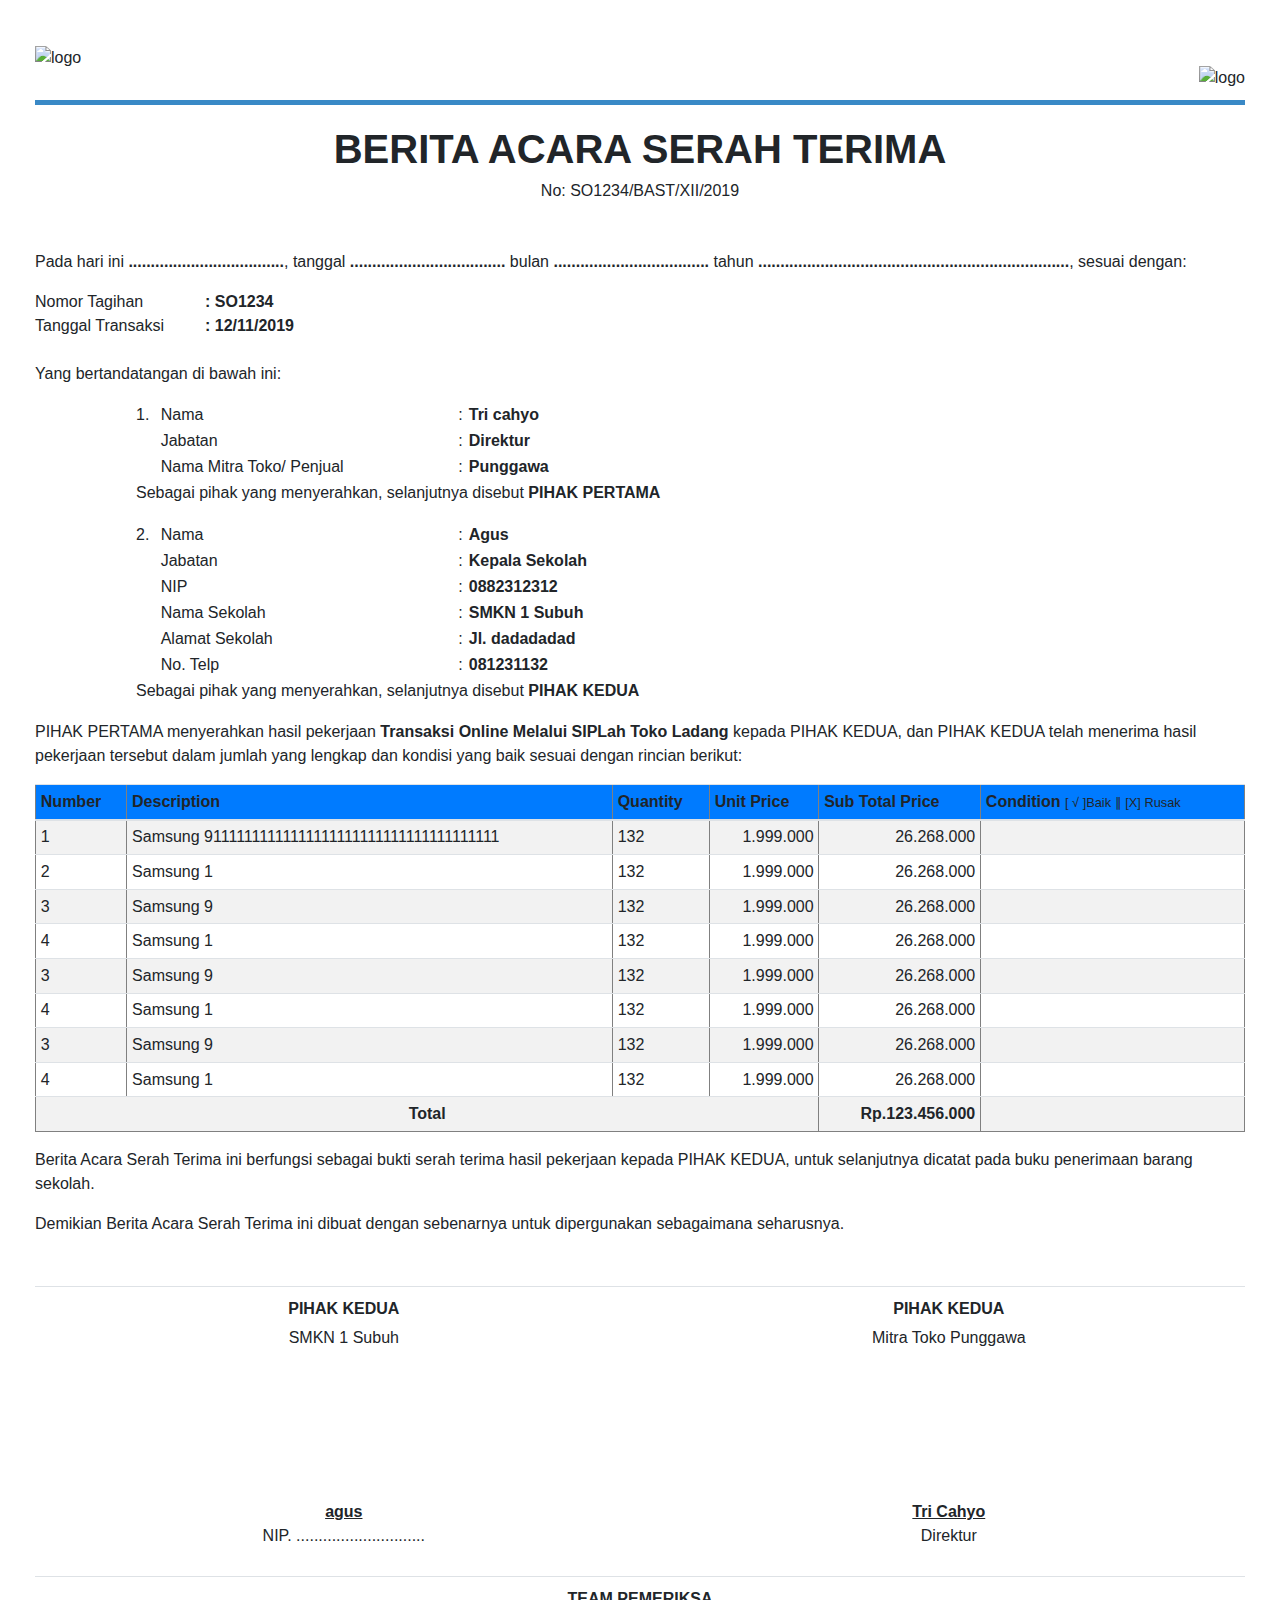
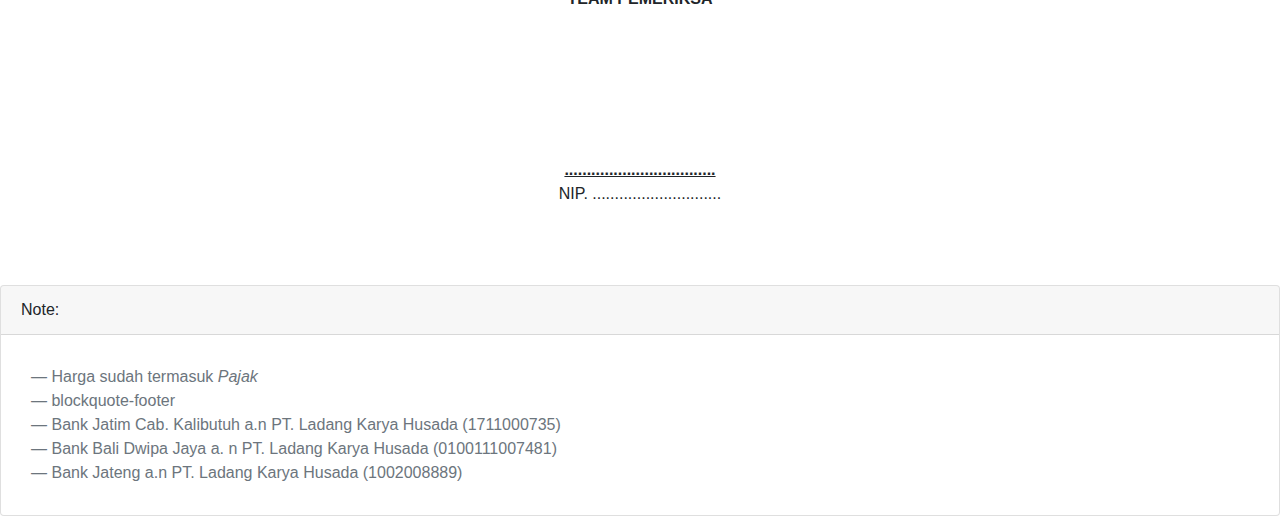
==== bast.html @ 59c997a5 "design-bast" ====
<!doctype html>
<html lang="en">

<head>
    <!-- Required meta tags -->
    <meta charset="utf-8">
    <meta name="viewport" content="width=device-width, initial-scale=1, shrink-to-fit=no">

    <!-- Bootstrap CSS -->
    <link rel="stylesheet" href="https://stackpath.bootstrapcdn.com/bootstrap/4.4.1/css/bootstrap.min.css"
        integrity="sha384-Vkoo8x4CGsO3+Hhxv8T/Q5PaXtkKtu6ug5TOeNV6gBiFeWPGFN9MuhOf23Q9Ifjh" crossorigin="anonymous">
    <link rel="stylesheet" href="style/bast.css">

    <title>BAST</title>
</head>

<body>
    <div id="bast">
        <div class="bast overvflow-auto">
            <div style="min-width: 600px">
                <header>
                    <div class="row">
                        <div class="col" id="logoladang">
                            <img src="img/logoladang.png" alt="logo" style="width: 200px">
                        </div>
                        <div class="col" id="logosiplah">
                            <img src="img/siplah.png" alt="logo" style="width: 200px">
                        </div>
                    </div>

                </header>
                <main>
                    <div class="judul" id="judul">
                        <h1>BERITA ACARA SERAH TERIMA</h1>
                        <h6>No: SO1234/BAST/XII/2019</h6>
                    </div>
                    <div class="mt-100">
                        <p>Pada hari ini <b>...................................</b>, tanggal <b>...................................</b> bulan <b>...................................</b> tahun <b>......................................................................</b>, sesuai dengan: </p>
                    </div>
                    <div class="nomor" id="nomortransaksi">
                        <div><span>Nomor Tagihan</span>: SO1234</div>
                        <div><span>Tanggal Transaksi</span>: 12/11/2019 </div>
                    </div>
                    <br><br><br>
                    <p>Yang bertandatangan di bawah ini:</p>
                    <div>
                        <table class="user">
                            <tr>
                                <td>1.</td>
                                <td>Nama</td>
                                <td>:</td>
                                <td class="font-weight-bold">Tri cahyo</td>
                            </tr>
                            <tr>
                                <td></td>
                                <td>Jabatan</td>
                                <td>:</td>
                                <td class="rowvalue">Direktur</td>
                            </tr>
                            <tr>
                                <td></td>
                                <td>Nama Mitra Toko/ Penjual</td>
                                <td>:</td>
                                <td class="rowvalue">Punggawa</td>
                            </tr>
                            <tr>
                                <td colspan="4">
                                    <p>Sebagai pihak yang menyerahkan, selanjutnya disebut <b>PIHAK PERTAMA</b></p>
                                </td>
                            </tr>
                            <tr>
                                <td>2.</td>
                                <td>Nama</td>
                                <td>:</td>
                                <td class="rowvalue">Agus</td>
                            </tr>
                            <tr>
                                <td></td>
                                <td>Jabatan</td>
                                <td>:</td>
                                <td class="rowvalue">Kepala Sekolah</td>
                            </tr>
                            <tr>
                                <td></td>
                                <td>NIP</td>
                                <td>:</td>
                                <td class="rowvalue">0882312312</td>
                            </tr>
                            <tr>
                                <td></td>
                                <td>Nama Sekolah</td>
                                <td>:</td>
                                <td class="rowvalue">SMKN 1 Subuh</td>
                            </tr>
                            <tr>
                                <td></td>
                                <td>Alamat Sekolah</td>
                                <td>:</td>
                                <td class="rowvalue">Jl. dadadadad</td>
                            </tr>
                            <tr>
                                <td></td>
                                <td>No. Telp</td>
                                <td>:</td>
                                <td class="rowvalue">081231132</td>
                            </tr>
                            <tr>
                                <td colspan="4">
                                    <p>Sebagai pihak yang menyerahkan, selanjutnya disebut <b>PIHAK KEDUA</b></p>
                                </td>
                            </tr>
                        </table>
                        <div>
                            <p>
                                PIHAK PERTAMA menyerahkan hasil pekerjaan <b>Transaksi Online Melalui SIPLah Toko
                                    Ladang</b> kepada PIHAK KEDUA, dan PIHAK KEDUA telah menerima hasil pekerjaan
                                tersebut dalam jumlah yang lengkap dan kondisi yang baik sesuai dengan rincian berikut:
                            </p>
                        </div>
                        <div class="table-responsive">
                            <table class="table table-hover table-striped table-sm" border="1">
                                <thead id="headertable" class="bg-primary font-weight-bold text-align-center">
                                    <th>Number</th>
                                    <th>Description</th>
                                    <th>Quantity</th>
                                    <th>Unit Price</th>
                                    <th>Sub Total Price</th>
                                    <th>Condition <small>[ √ ]Baik ∥ [X] Rusak</small></th>
                                </thead>
                                <tbody>
                                    <tr>
                                        <td scope="row">1</td>
                                        <td>Samsung 91111111111111111111111111111111111111</td>
                                        <td>132</td>
                                        <td class="text-right">1.999.000</td>
                                        <td class="text-right">26.268.000</td>
                                        <td></td>
                                    </tr>
                                    <tr>
                                        <td scope="row">2</td>
                                        <td>Samsung 1</td>
                                        <td>132</td>
                                        <td class="text-right">1.999.000</td>
                                        <td class="text-right">26.268.000</td>
                                        <td class="text-right"></td>
                                    </tr>
                                    <tr>
                                        <td scope="row">3</td>
                                        <td>Samsung 9</td>
                                        <td>132</td>
                                        <td class="text-right">1.999.000</td>
                                        <td class="text-right">26.268.000</td>
                                        <td></td>
                                    </tr>
                                    <tr>
                                        <td scope="row">4</td>
                                        <td>Samsung 1</td>
                                        <td>132</td>
                                        <td class="text-right">1.999.000</td>
                                        <td class="text-right">26.268.000</td>
                                        <td></td>
                                    </tr>
                                    <tr>
                                        <td scope="row">3</td>
                                        <td>Samsung 9</td>
                                        <td>132</td>
                                        <td class="text-right">1.999.000</td>
                                        <td class="text-right">26.268.000</td>
                                        <td></td>
                                    </tr>
                                    <tr>
                                        <td scope="row">4</td>
                                        <td>Samsung 1</td>
                                        <td>132</td>
                                        <td class="text-right">1.999.000</td>
                                        <td class="text-right">26.268.000</td>
                                        <td></td>
                                    </tr>
                                    <tr>
                                        <td scope="row">3</td>
                                        <td>Samsung 9</td>
                                        <td>132</td>
                                        <td class="text-right">1.999.000</td>
                                        <td class="text-right">26.268.000</td>
                                        <td></td>
                                    </tr>
                                    <tr>
                                        <td scope="row">4</td>
                                        <td>Samsung 1</td>
                                        <td>132</td>
                                        <td class="text-right">1.999.000</td>
                                        <td class="text-right">26.268.000</td>
                                        <td></td>
                                    </tr>
                                    <tr>
                                        <td colspan="4" class="text-center font-weight-bold">Total</td>
                                        <td class="font-weight-bold text-right">Rp.123.456.000</td>
                                        <td></td>
                                    </tr>
                                </tbody>
                            </table>
                        </div>
                    </div>
                    <div>
                        <p>Berita Acara Serah Terima ini berfungsi sebagai bukti serah terima hasil pekerjaan kepada
                            PIHAK KEDUA, untuk selanjutnya dicatat pada buku penerimaan barang sekolah.</p>
                        <p>Demikian Berita Acara Serah Terima ini dibuat dengan sebenarnya untuk dipergunakan
                            sebagaimana seharusnya.</p>
                    </div>
                    <div class="tandatangan">
                        <table class="table">
                            <tr>
                                <td>
                                    <div class="col text-center">
                                        <h6 class="font-weight-bold">PIHAK KEDUA</h6>
                                        <p>SMKN 1 Subuh</p>
                                        <div class="mt-18">
                                            <u class="font-weight-bold">agus</u>
                                            <p>NIP. .............................</p>
                                        </div>
                                    </div>
                                </td>
                                <td>
                                    <div class="col text-center">
                                        <h6 class="font-weight-bold">PIHAK KEDUA</h6>
                                        <p>Mitra Toko Punggawa</p>
                                        <div class="mt-18">
                                            <u class="font-weight-bold">Tri Cahyo</u>
                                            <p>Direktur</p>
                                        </div>
                                    </div>
                                </td>
                            </tr>
                            <tr>
                                <td colspan="2">
                                    <div class="col text-center">
                                        <h6 class="font-weight-bold">TEAM PEMERIKSA</h6>
                                        <div class="mt-18">
                                            <u class="font-weight-bold">..................................</u>
                                            <p>NIP. .............................</p>
                                        </div>
                                    </div>
                                </td>
                            </tr>
                        </table>
                    </div>
                </main>
            </div>
        </div>
    </div>

    <footer>
        <div class="card">
            <div class="card-header">
                Note:
            </div>
            <div class="card-body">
                <blockquote class="blockquote mb-0">
                    <footer class="blockquote-footer">Harga sudah termasuk <cite title="Source Title">Pajak</cite></footer>
                    <footer class="blockquote-footer">blockquote-footer</footer>
                    <footer class="blockquote-footer">Bank Jatim Cab. Kalibutuh a.n PT. Ladang Karya Husada  (1711000735)</footer>
                    <footer class="blockquote-footer">Bank Bali Dwipa Jaya a. n PT. Ladang Karya Husada (0100111007481)</footer>
                    <footer class="blockquote-footer">Bank Jateng a.n PT. Ladang Karya Husada (1002008889)</footer>
                </blockquote>
            </div>
        </div>
    </footer>
    <!-- Optional JavaScript -->
    <!-- jQuery first, then Popper.js, then Bootstrap JS -->
    <script src="https://code.jquery.com/jquery-3.4.1.slim.min.js"
        integrity="sha384-J6qa4849blE2+poT4WnyKhv5vZF5SrPo0iEjwBvKU7imGFAV0wwj1yYfoRSJoZ+n" crossorigin="anonymous">
    </script>
    <script src="https://cdn.jsdelivr.net/npm/popper.js@1.16.0/dist/umd/popper.min.js"
        integrity="sha384-Q6E9RHvbIyZFJoft+2mJbHaEWldlvI9IOYy5n3zV9zzTtmI3UksdQRVvoxMfooAo" crossorigin="anonymous">
    </script>
    <script src="https://stackpath.bootstrapcdn.com/bootstrap/4.4.1/js/bootstrap.min.js"
        integrity="sha384-wfSDF2E50Y2D1uUdj0O3uMBJnjuUD4Ih7YwaYd1iqfktj0Uod8GCExl3Og8ifwB6" crossorigin="anonymous">
    </script>
</body>


</html>
---- style/bast.css ----
h1{
  font-weight: bold;
}
.mt-100{
  margin-top: 50px;
}

#bast{
  padding: 20px;
}
.bast {
  position: relative;
  background-color:#fff;
  min-height: 680px;
  padding: 15px;
}
.name a{
  color: #ff8000;
  font-weight: bold;
}

.bast header {
  padding: 10px 0;
  margin-bottom: 20px;
  border-bottom: 5px solid #3989c6
}

#logosiplah{
  text-align: right;
  margin-top: 20px;
}
#judul{
  text-align: center;
}
#nomortransaksi{
  float: left;
  font-weight: bold;
}
#nomortransaksi span{
  width: 150px;
  font-weight: initial;
  text-align:left;
  margin-right: 20px;
  display: inline-block;
}
.user{
  margin-left: 100px;
}
.rowvalue{
  font-weight: bold;
}

.tandatangan{
  margin-top: 50px;
}

.mt-18{
  margin-top: 150px;
}
.blockquote{
  padding: 10px;
}
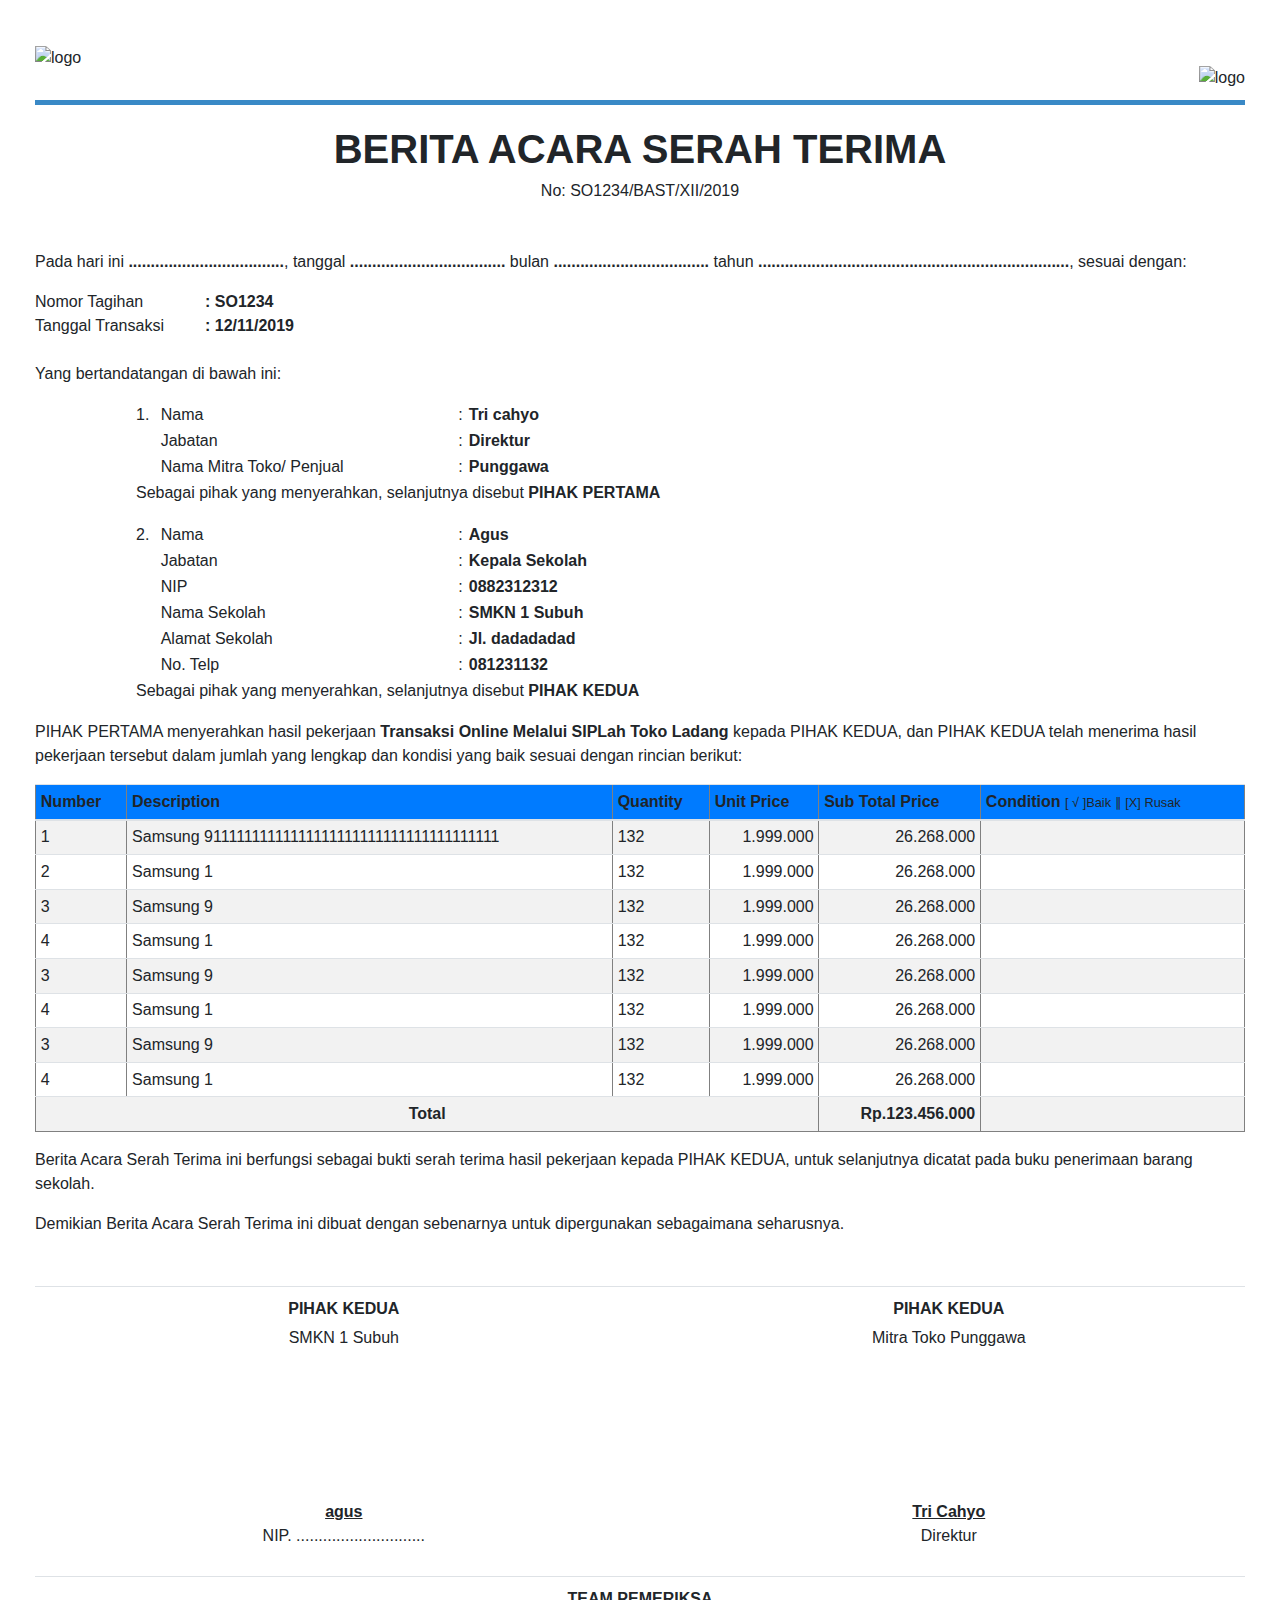
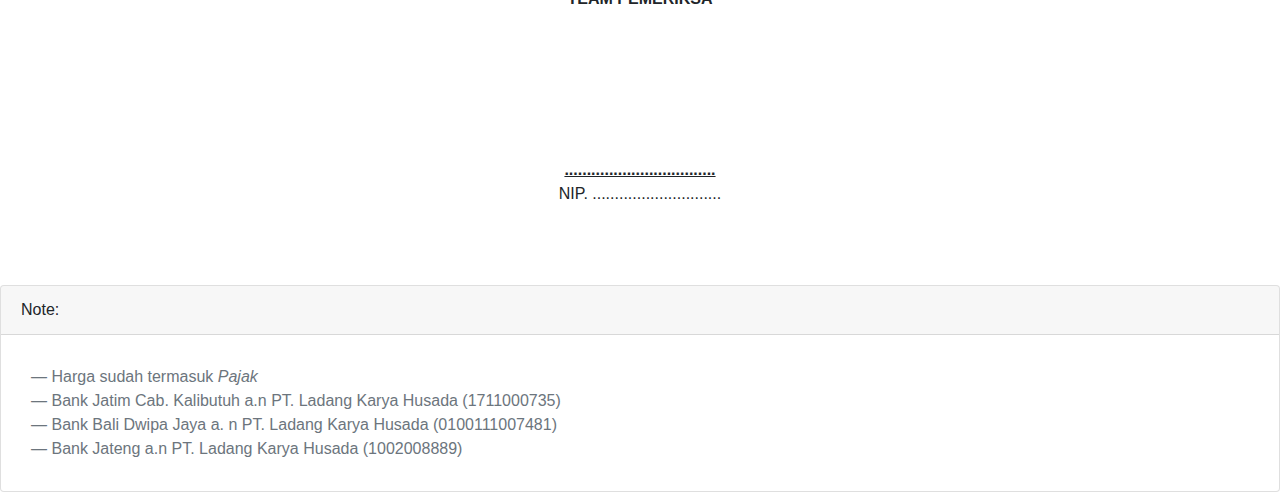
==== commit bfca5307: "design-invoice" ====
--- a/bast.html
+++ b/bast.html
@@ -257,7 +257,6 @@
             <div class="card-body">
                 <blockquote class="blockquote mb-0">
                     <footer class="blockquote-footer">Harga sudah termasuk <cite title="Source Title">Pajak</cite></footer>
-                    <footer class="blockquote-footer">blockquote-footer</footer>
                     <footer class="blockquote-footer">Bank Jatim Cab. Kalibutuh a.n PT. Ladang Karya Husada  (1711000735)</footer>
                     <footer class="blockquote-footer">Bank Bali Dwipa Jaya a. n PT. Ladang Karya Husada (0100111007481)</footer>
                     <footer class="blockquote-footer">Bank Jateng a.n PT. Ladang Karya Husada (1002008889)</footer>
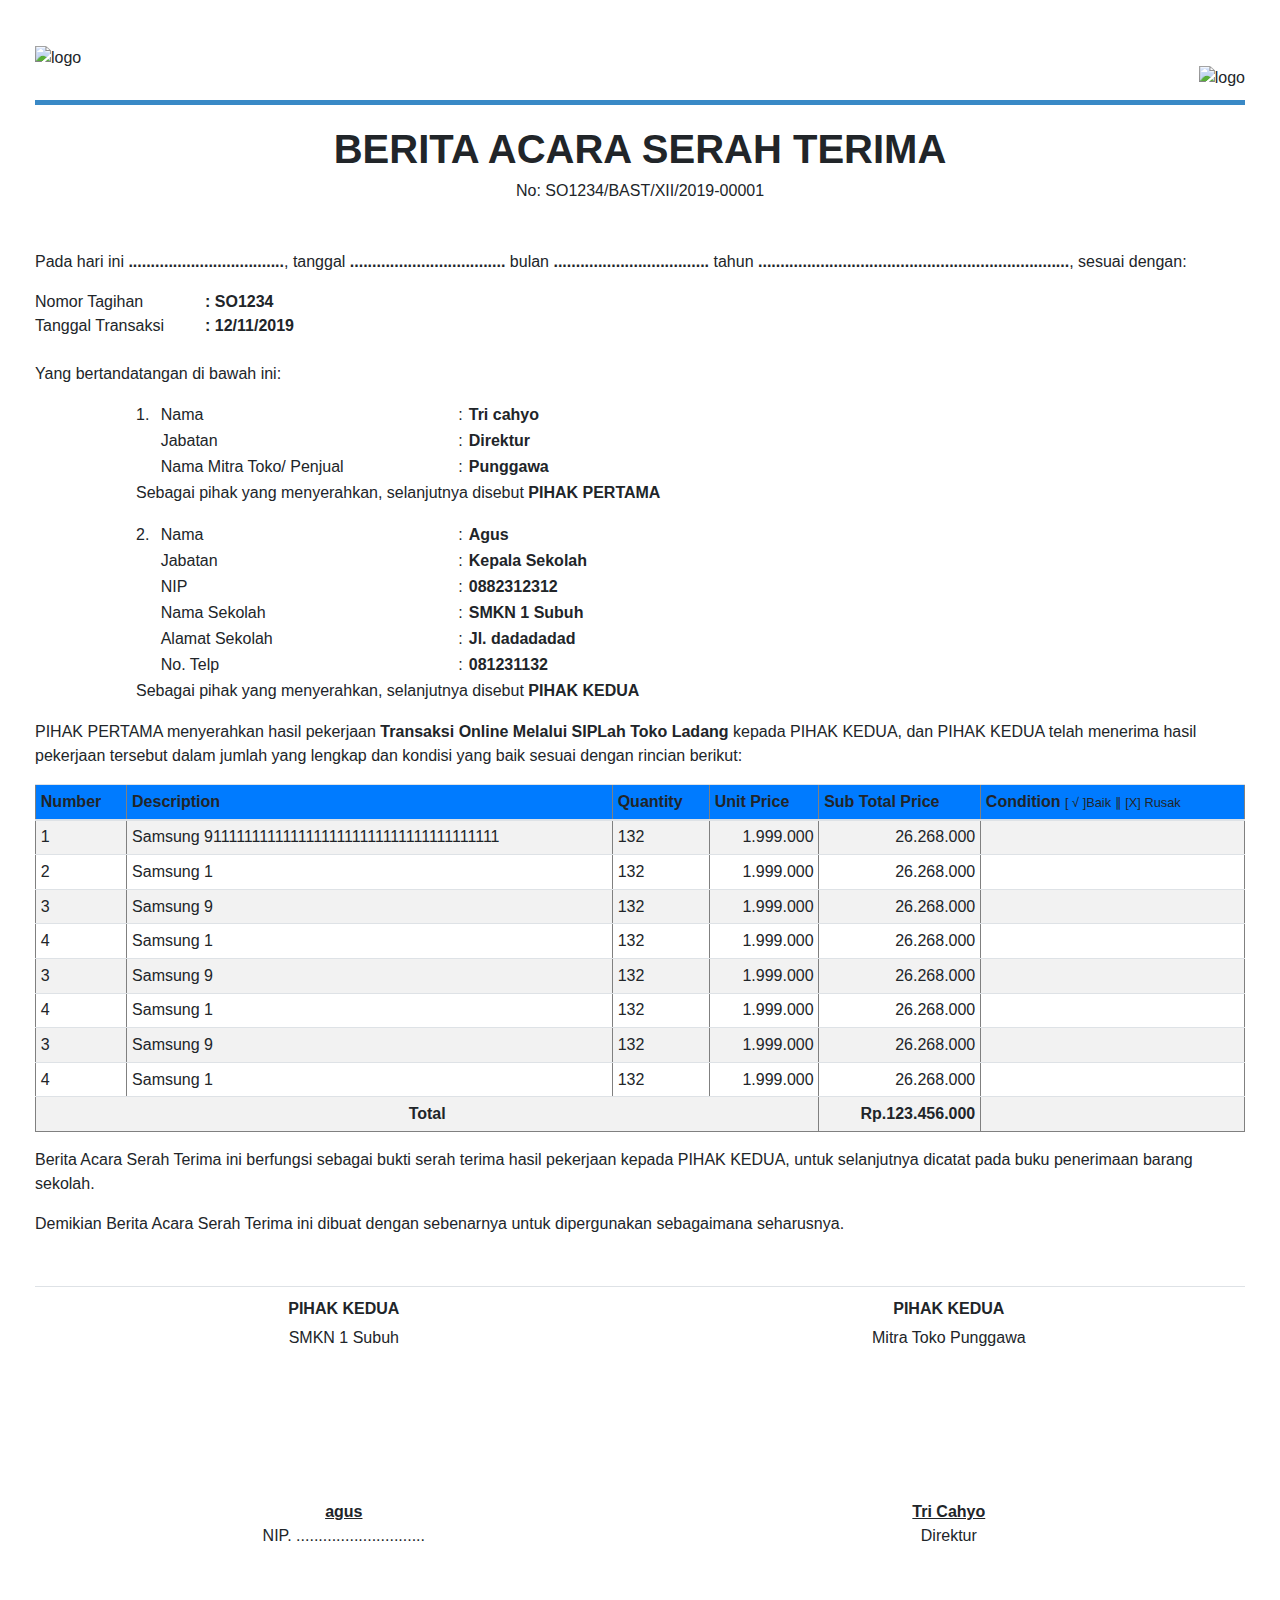
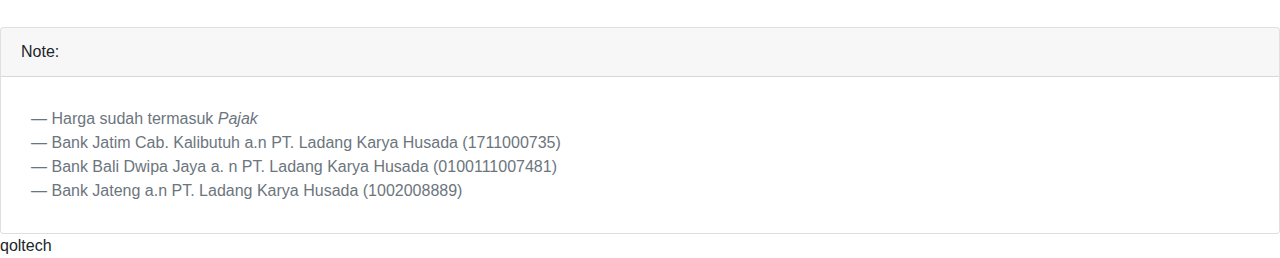
==== commit d3074a8c: "flow" ====
--- a/bast.html
+++ b/bast.html
@@ -30,12 +30,15 @@
 
                 </header>
                 <main>
-                    <div class="judul" id="judul">
+                    <div class="judul text-center">
                         <h1>BERITA ACARA SERAH TERIMA</h1>
-                        <h6>No: SO1234/BAST/XII/2019</h6>
+                        <h6>No: SO1234/BAST/XII/2019-00001</h6>
                     </div>
                     <div class="mt-100">
-                        <p>Pada hari ini <b>...................................</b>, tanggal <b>...................................</b> bulan <b>...................................</b> tahun <b>......................................................................</b>, sesuai dengan: </p>
+                        <p>Pada hari ini <b>...................................</b>, tanggal
+                            <b>...................................</b> bulan <b>...................................</b>
+                            tahun <b>......................................................................</b>, sesuai
+                            dengan: </p>
                     </div>
                     <div class="nomor" id="nomortransaksi">
                         <div><span>Nomor Tagihan</span>: SO1234</div>
@@ -231,17 +234,6 @@
                                     </div>
                                 </td>
                             </tr>
-                            <tr>
-                                <td colspan="2">
-                                    <div class="col text-center">
-                                        <h6 class="font-weight-bold">TEAM PEMERIKSA</h6>
-                                        <div class="mt-18">
-                                            <u class="font-weight-bold">..................................</u>
-                                            <p>NIP. .............................</p>
-                                        </div>
-                                    </div>
-                                </td>
-                            </tr>
                         </table>
                     </div>
                 </main>
@@ -256,9 +248,12 @@
             </div>
             <div class="card-body">
                 <blockquote class="blockquote mb-0">
-                    <footer class="blockquote-footer">Harga sudah termasuk <cite title="Source Title">Pajak</cite></footer>
-                    <footer class="blockquote-footer">Bank Jatim Cab. Kalibutuh a.n PT. Ladang Karya Husada  (1711000735)</footer>
-                    <footer class="blockquote-footer">Bank Bali Dwipa Jaya a. n PT. Ladang Karya Husada (0100111007481)</footer>
+                    <footer class="blockquote-footer">Harga sudah termasuk <cite title="Source Title">Pajak</cite>
+                    </footer>
+                    <footer class="blockquote-footer">Bank Jatim Cab. Kalibutuh a.n PT. Ladang Karya Husada (1711000735)
+                    </footer>
+                    <footer class="blockquote-footer">Bank Bali Dwipa Jaya a. n PT. Ladang Karya Husada (0100111007481)
+                    </footer>
                     <footer class="blockquote-footer">Bank Jateng a.n PT. Ladang Karya Husada (1002008889)</footer>
                 </blockquote>
             </div>
@@ -278,4 +273,7 @@
 </body>
 
 
-</html>+</html>
+
+
+qoltech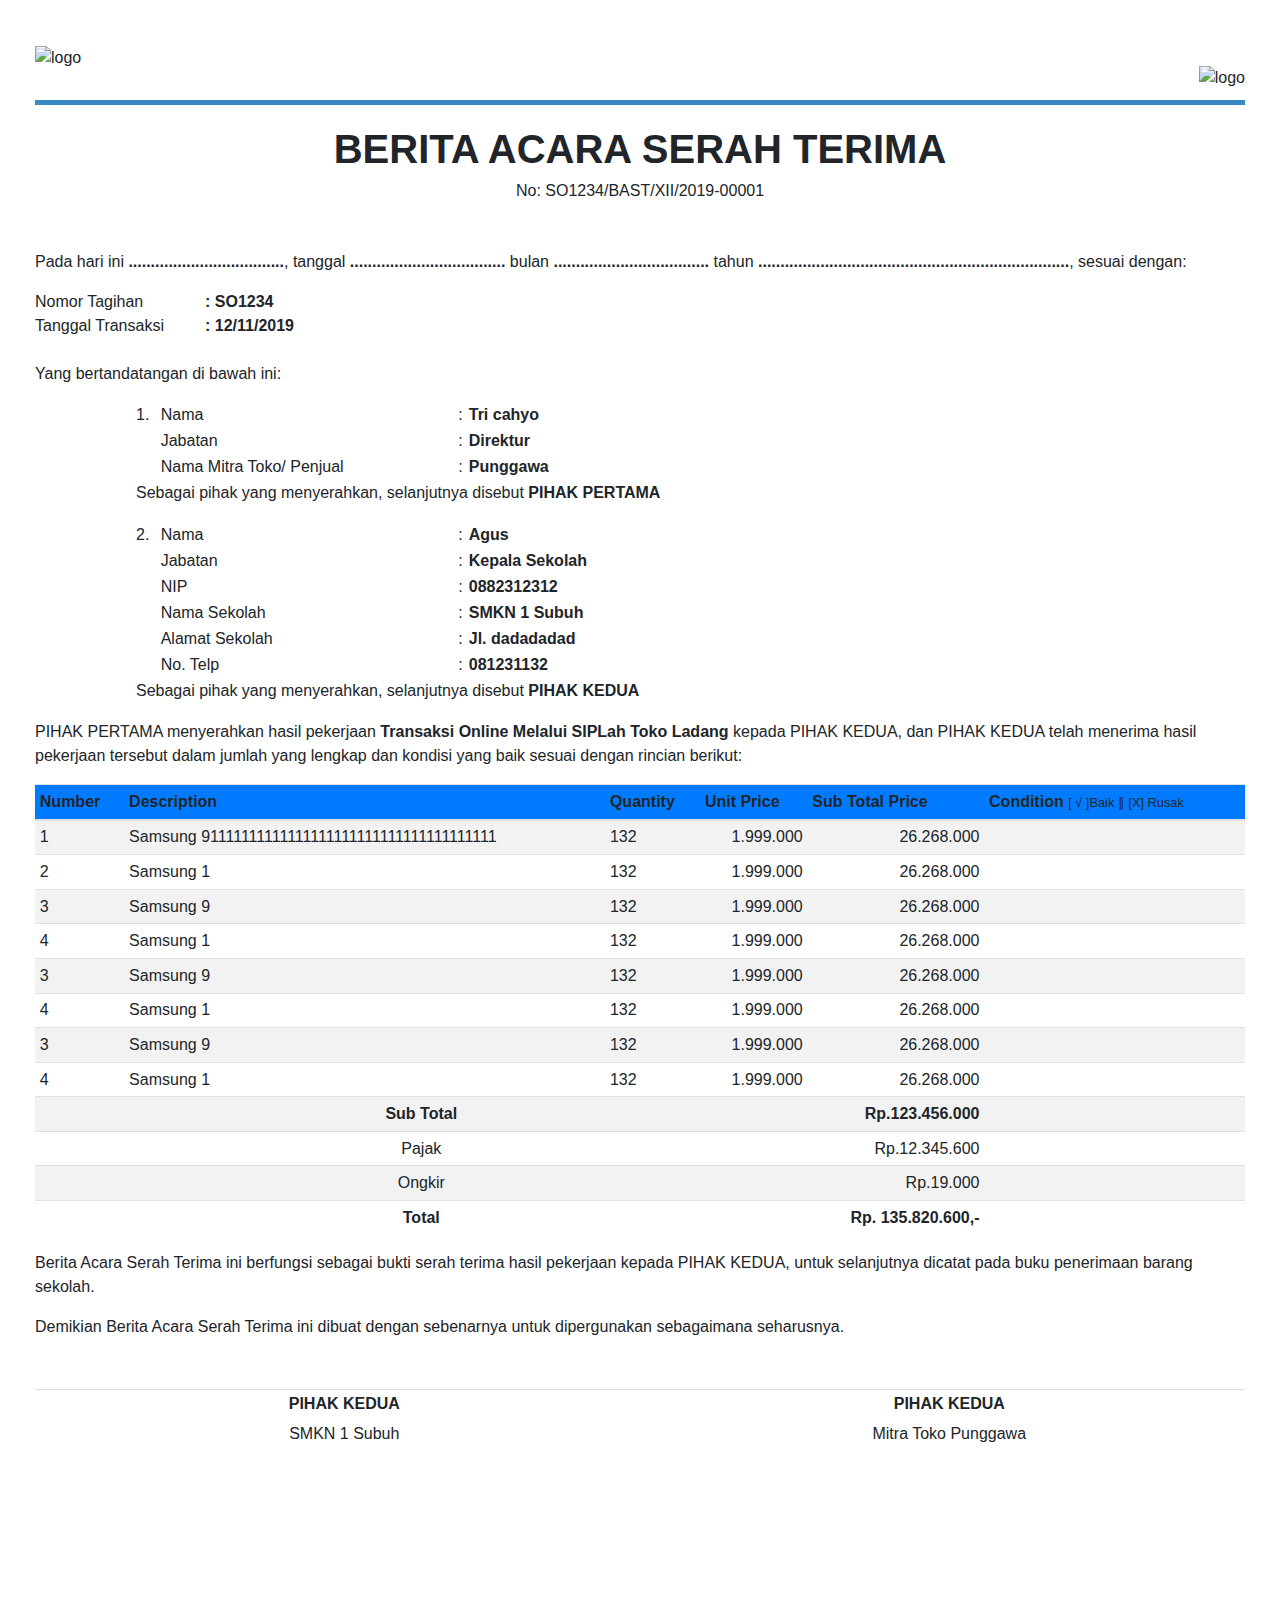
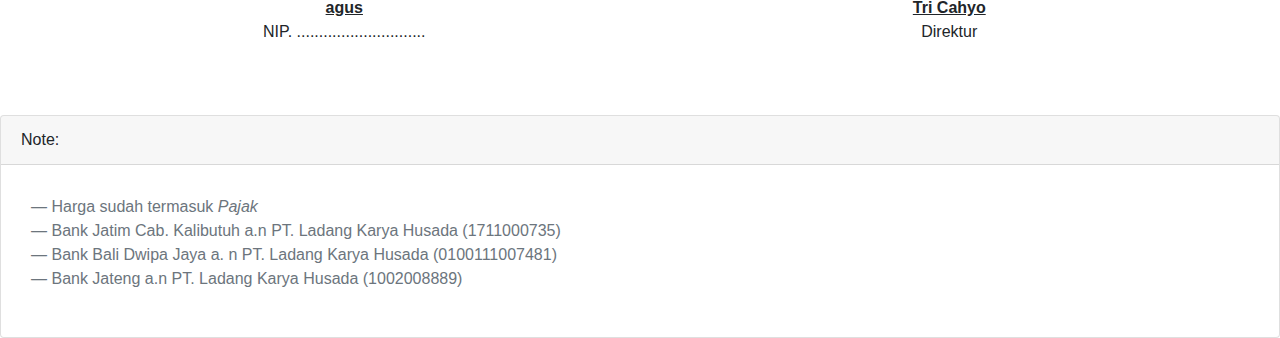
==== commit e953bc51: "update BAP" ====
--- a/bast.html
+++ b/bast.html
@@ -34,7 +34,7 @@
                         <h1>BERITA ACARA SERAH TERIMA</h1>
                         <h6>No: SO1234/BAST/XII/2019-00001</h6>
                     </div>
-                    <div class="mt-100">
+                    <div class="mt-100 text-justify">
                         <p>Pada hari ini <b>...................................</b>, tanggal
                             <b>...................................</b> bulan <b>...................................</b>
                             tahun <b>......................................................................</b>, sesuai
@@ -121,7 +121,7 @@
                             </p>
                         </div>
                         <div class="table-responsive">
-                            <table class="table table-hover table-striped table-sm" border="1">
+                            <table class="table table-hover table-striped table-sm">
                                 <thead id="headertable" class="bg-primary font-weight-bold text-align-center">
                                     <th>Number</th>
                                     <th>Description</th>
@@ -196,8 +196,23 @@
                                         <td></td>
                                     </tr>
                                     <tr>
+                                        <td colspan="4" class="text-center font-weight-bold">Sub Total</td>
+                                        <td class="font-weight-bold text-right">Rp.123.456.000</td>
+                                        <td></td>
+                                    </tr>
+                                    <tr>
+                                        <td colspan="4" class="text-center ">Pajak</td>
+                                        <td class=" text-right">Rp.12.345.600</td>
+                                        <td></td>
+                                    </tr>
+                                    <tr>
+                                        <td colspan="4" class="text-center ">Ongkir</td>
+                                        <td class="text-right">Rp.19.000</td>
+                                        <td></td>
+                                    </tr>
+                                    <tr>
                                         <td colspan="4" class="text-center font-weight-bold">Total</td>
-                                        <td class="font-weight-bold text-right">Rp.123.456.000</td>
+                                        <td class="font-weight-bold text-right">Rp. 135.820.600,-</td>
                                         <td></td>
                                     </tr>
                                 </tbody>
@@ -211,7 +226,7 @@
                             sebagaimana seharusnya.</p>
                     </div>
                     <div class="tandatangan">
-                        <table class="table">
+                        <table class="table table-sm">
                             <tr>
                                 <td>
                                     <div class="col text-center">
@@ -240,14 +255,13 @@
             </div>
         </div>
     </div>
-
     <footer>
         <div class="card">
             <div class="card-header">
                 Note:
             </div>
             <div class="card-body">
-                <blockquote class="blockquote mb-0">
+                <blockquote class="blockquote">
                     <footer class="blockquote-footer">Harga sudah termasuk <cite title="Source Title">Pajak</cite>
                     </footer>
                     <footer class="blockquote-footer">Bank Jatim Cab. Kalibutuh a.n PT. Ladang Karya Husada (1711000735)
@@ -273,7 +287,4 @@
 </body>
 
 
-</html>
-
-
-qoltech+</html>